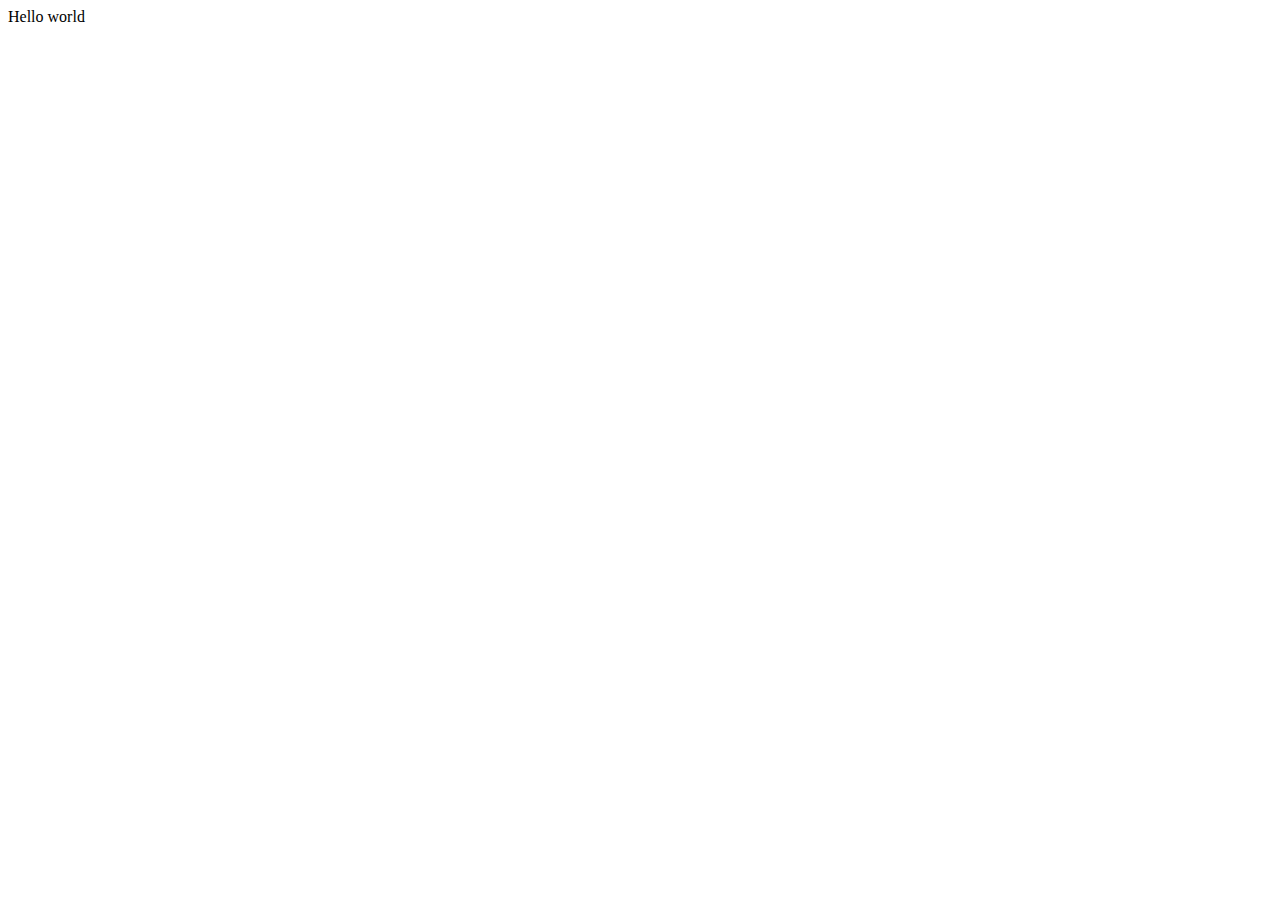
==== index.html @ 017423a4 "Initial commit" ====
<!DOCTYPE html>
<html>

<head>
  <meta charset="utf-8">
  <meta name="viewport" content="width=device-width">
  <title>replit</title>
  <link href="style.css" rel="stylesheet" type="text/css" />
</head>

<body>
  Hello world
  <script src="script.js"></script>
</body>

</html>
---- style.css ----
html {
  height: 100%;
  width: 100%;
}
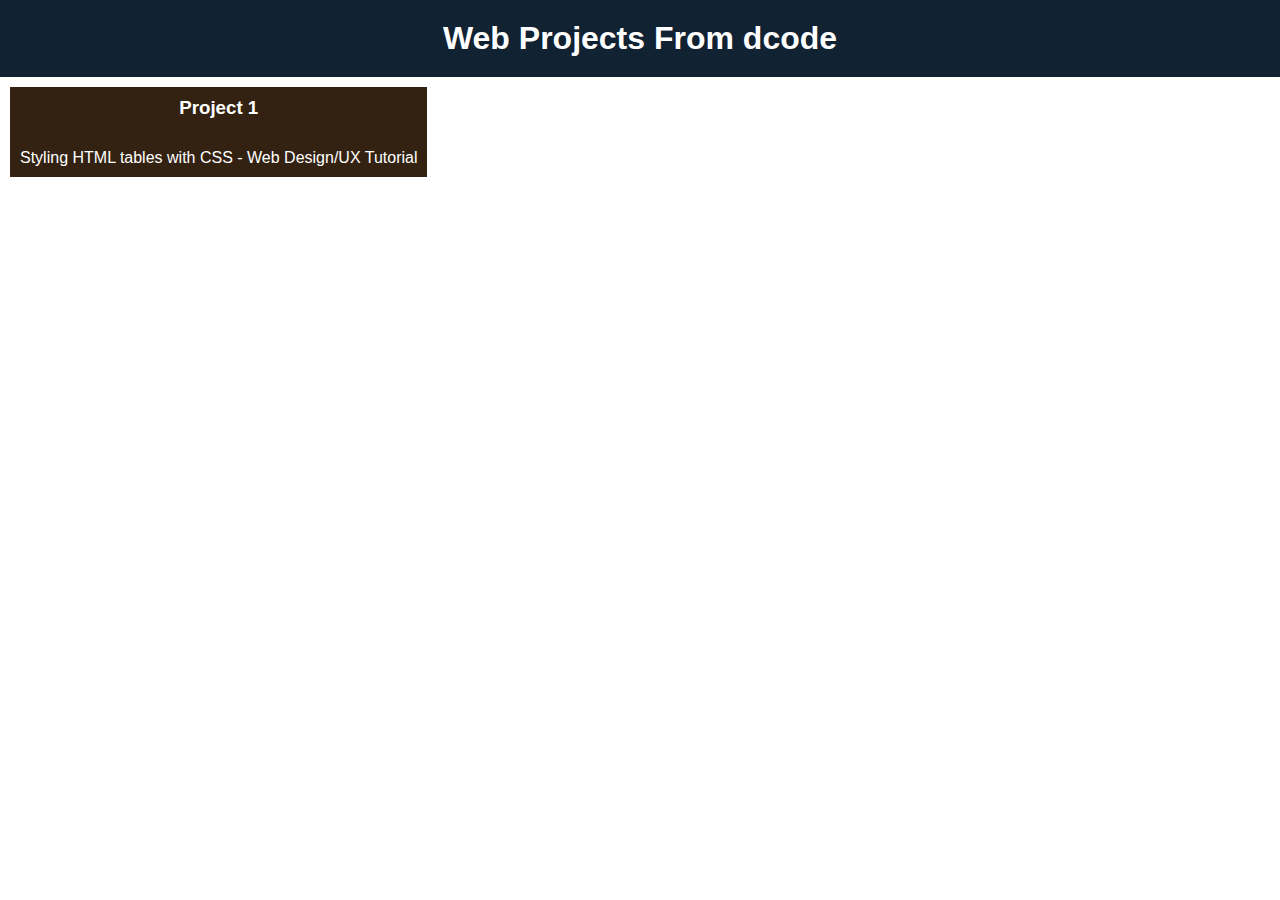
==== commit e8b40e36: "starting with: HTML Table Styling" ====
--- a/index.html
+++ b/index.html
@@ -9,7 +9,20 @@
 </head>
 
 <body>
-  Hello world
+  <header>
+    <h1>Web Projects From dcode</h1>
+  </header>
+  <main>
+    <div class="container">
+      <a href="web-dev-tutorials/html-tables">
+        <div class="item">
+          <h3>Project 1</h3>
+
+          <p>Styling HTML tables with CSS - Web Design/UX Tutorial</p>
+        </div>
+      </a>
+    </div>
+  </main>
   <script src="script.js"></script>
 </body>
 
--- a/style.css
+++ b/style.css
@@ -1,4 +1,34 @@
+*{
+  margin: 0;
+  padding: 0;
+  font-family: sans-serif;
+  text-decoration: none;
+  list-style: none;
+}
 html {
   height: 100%;
   width: 100%;
+}
+
+header {
+  background-color: #112233;
+  color: white;
+  padding: 20px;
+  text-align: center;
+}
+
+.container {
+  display: flex;
+}
+
+.item {
+  background-color: #332211;
+  color: white;
+  margin: 10px;
+  padding: 10px;
+  text-align: center;
+
+  h3{
+    margin-bottom: 30px;
+  }
 }